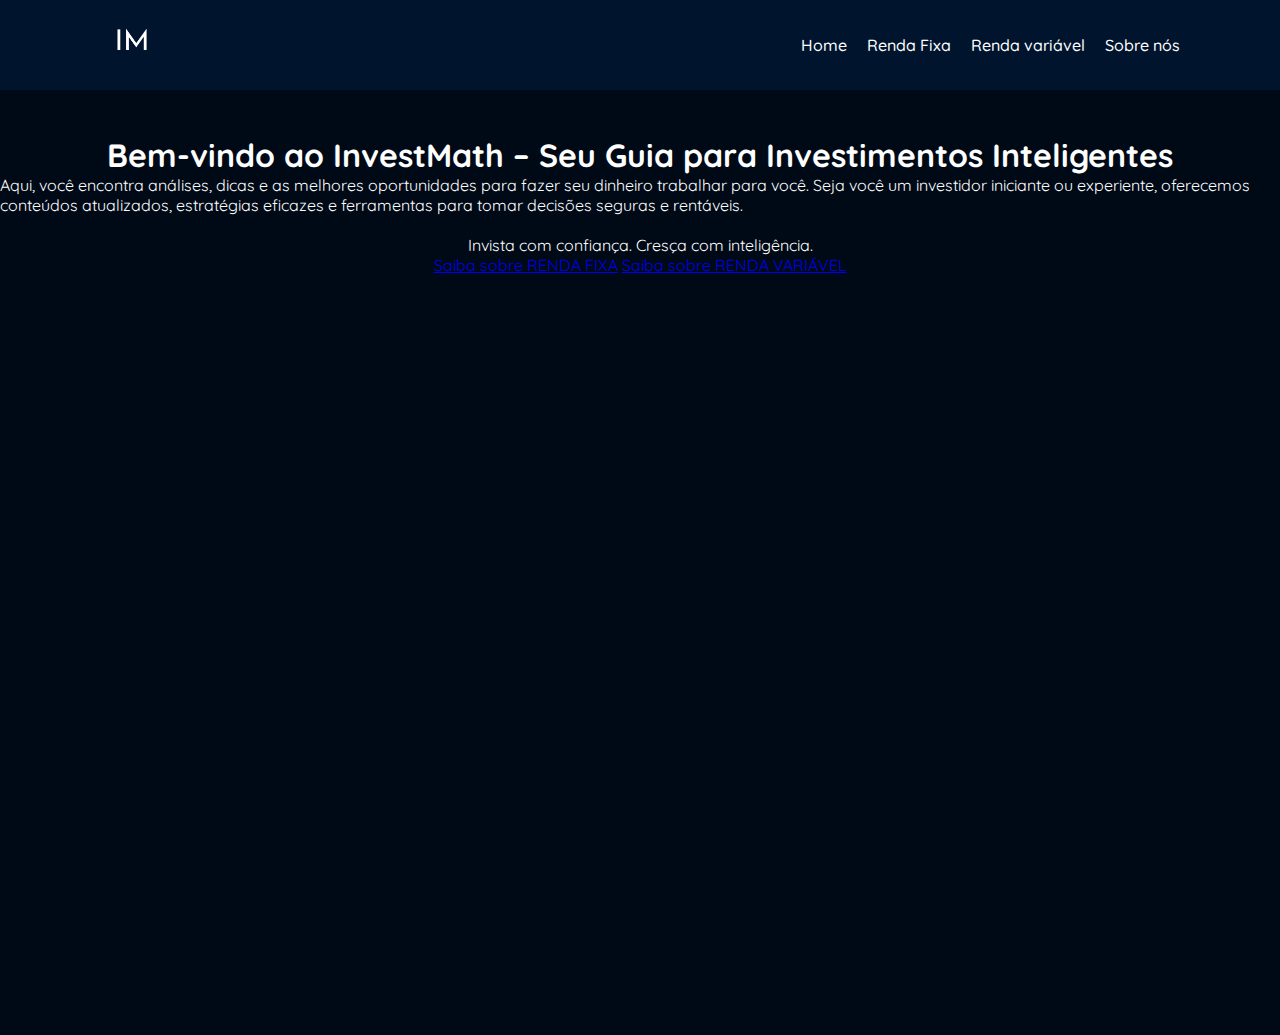
==== html/index.html @ 3f3f5b45 "primeiro commit" ====
<!DOCTYPE html>
<html lang="en">
<head>
    <meta charset="UTF-8">
    <meta name="viewport" content="width=device-width, initial-scale=1.0">
    <link rel="preconnect" href="https://fonts.googleapis.com">
<link rel="preconnect" href="https://fonts.gstatic.com" crossorigin>
<link href="https://fonts.googleapis.com/css2?family=Cabin:ital,wght@0,400..700;1,400..700&family=DM+Serif+Display:ital@0;1&family=Josefin+Sans:ital,wght@0,100..700;1,100..700&family=Quicksand:wght@300..700&display=swap" rel="stylesheet">
    <link rel="stylesheet" href="../css/style.css">
    <title>InvestMath</title>
</head>
<body>
    <div class="header">
        <div class="icon"><img src="../imagens/Investmath.png" alt="Icon do InvestMath"></div>
        <div class="navbar">
        <a href="./index.html">Home</a>
        <a href="./rendafixa.html">Renda Fixa</a>
        <a href="./rendavariavel.html">Renda variável</a>
        <a href="./sobrenos.html">Sobre nós</a>
        </div>
    </div>
    <div class="primeiradiv">
        <h1>Bem-vindo ao <strong>InvestMath</strong> – Seu Guia para Investimentos Inteligentes</h1>
         <p>Aqui, você encontra análises, dicas e as melhores oportunidades para fazer seu dinheiro trabalhar para você. Seja você um investidor iniciante ou experiente, oferecemos conteúdos atualizados, estratégias eficazes e ferramentas para tomar decisões seguras e rentáveis.</p>
        <br>
        <p>Invista com confiança. Cresça com inteligência.</p>

        <div class="button">
            <a href="./rendafixa.html">Saiba sobre RENDA FIXA</a>

            <a href="./rendavariavel.html">Saiba sobre RENDA VARIÁVEL</a>
        </div>
    </div>
</body>
</html>
---- css/style.css ----
@import url(../css/header.css);

.primeiradiv{
    display: flex;
    justify-content: center;
    align-items: center;
    flex-direction: column;
    margin-top: 15vh;
}
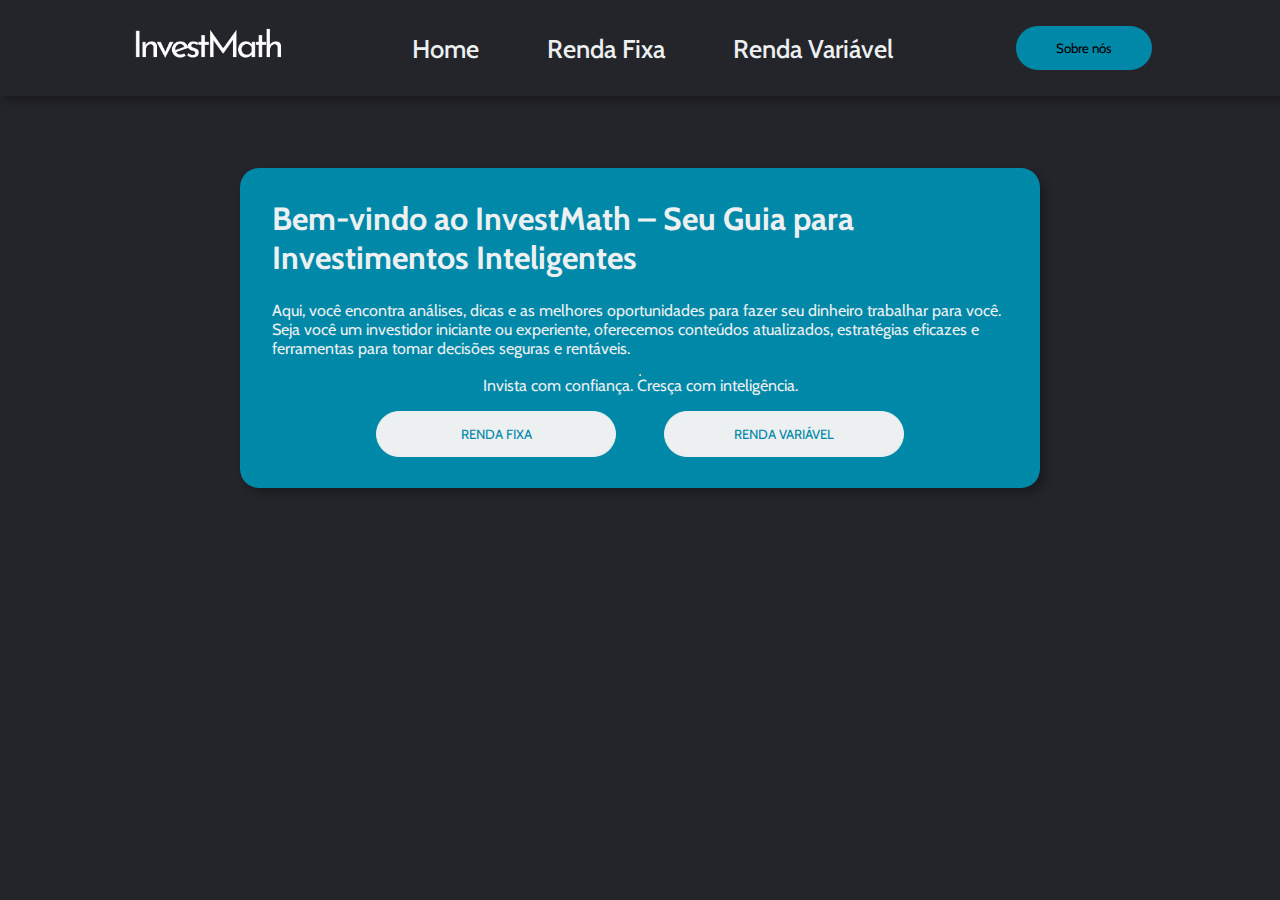
==== commit 6d07aaa1: "git commit -m "commitdamorte"" ====
--- a/html/index.html
+++ b/html/index.html
@@ -1,35 +1,37 @@
 <!DOCTYPE html>
-<html lang="en">
+<html lang="pt-br">
 <head>
     <meta charset="UTF-8">
     <meta name="viewport" content="width=device-width, initial-scale=1.0">
     <link rel="preconnect" href="https://fonts.googleapis.com">
-<link rel="preconnect" href="https://fonts.gstatic.com" crossorigin>
-<link href="https://fonts.googleapis.com/css2?family=Cabin:ital,wght@0,400..700;1,400..700&family=DM+Serif+Display:ital@0;1&family=Josefin+Sans:ital,wght@0,100..700;1,100..700&family=Quicksand:wght@300..700&display=swap" rel="stylesheet">
     <link rel="stylesheet" href="../css/style.css">
     <title>InvestMath</title>
 </head>
 <body>
-    <div class="header">
-        <div class="icon"><img src="../imagens/Investmath.png" alt="Icon do InvestMath"></div>
-        <div class="navbar">
-        <a href="./index.html">Home</a>
-        <a href="./rendafixa.html">Renda Fixa</a>
-        <a href="./rendavariavel.html">Renda variável</a>
-        <a href="./sobrenos.html">Sobre nós</a>
+    
+    <header>
+        <img src="../imagens/Design sem nome.png" alt="Logo do InvestMath" class="logo">
+        <nav>
+        <ul class="navlinks">
+            <li><a href="./index.html">Home</a></li>
+            <li><a href="./rendafixa.html">Renda Fixa</a></li>
+            <li><a href="./rendavariavel.html">Renda Variável</a></li>
+        </ul>
+        </nav>
+        <a href="./sobrenos.html" class="sobrenos"><button>Sobre nós</button></a>
+    </header>
+
+    <main>
+       <div class="conteudo">
+        <h1>Bem-vindo ao <strong>InvestMath</strong> – Seu Guia para Investimentos Inteligentes</h1>
+         <p>Aqui, você encontra análises, dicas e as melhores oportunidades para fazer seu dinheiro trabalhar para você. Seja você um investidor iniciante ou experiente, oferecemos conteúdos atualizados, estratégias eficazes e ferramentas para tomar decisões seguras e rentáveis. <hr> Invista com confiança. Cresça com inteligência.</p>
+      
+        <div class="button">
+            <a href="./rendafixa.html"><button>RENDA FIXA</button></a>
+
+            <a href="./rendavariavel.html"><button>RENDA VARIÁVEL</button></a>
         </div>
-    </div>
-    <div class="primeiradiv">
-        <h1>Bem-vindo ao <strong>InvestMath</strong> – Seu Guia para Investimentos Inteligentes</h1>
-         <p>Aqui, você encontra análises, dicas e as melhores oportunidades para fazer seu dinheiro trabalhar para você. Seja você um investidor iniciante ou experiente, oferecemos conteúdos atualizados, estratégias eficazes e ferramentas para tomar decisões seguras e rentáveis.</p>
-        <br>
-        <p>Invista com confiança. Cresça com inteligência.</p>
-
-        <div class="button">
-            <a href="./rendafixa.html">Saiba sobre RENDA FIXA</a>
-
-            <a href="./rendavariavel.html">Saiba sobre RENDA VARIÁVEL</a>
-        </div>
-    </div>
+       </div> 
+    </main>
 </body>
 </html>--- a/css/style.css
+++ b/css/style.css
@@ -1,9 +1,60 @@
 @import url(../css/header.css);
 
-.primeiradiv{
-    display: flex;
-    justify-content: center;
-    align-items: center;
-    flex-direction: column;
-    margin-top: 15vh;
+body{
+    background-color: var(--verdeescuro);   
+}
+main{
+   
+    .conteudo{
+        background-color: var(--blue);
+        color: var(--white);
+        display: flex;
+        justify-content: center;
+        align-items: center;
+        flex-direction: column;
+
+        border-radius: 1.2rem;
+
+        width: 50rem;
+        height: 20rem;
+
+        padding-inline: 2rem;
+
+        margin-top: 4.5rem;
+        margin-inline: auto;
+
+        box-shadow: 5px 5px 10px rgba(0, 0, 0, 0.3);
+
+        h1{
+            font-size: 2rem;
+            margin-bottom: 1.5rem;
+        }
+
+        p{
+            margin-bottom: 1rem;
+        }
+
+    .button{
+        display: flex;
+        justify-content: space-between;
+        align-items: center;
+        flex-direction: row;
+        gap: 3rem;
+     
+    button{
+        color: var(--blue);
+        background: var(--white);
+        border: .1rem solid var(--white);
+        width: 15rem;
+    }
+
+    button:hover{
+        color: var(--white);
+        background: var(--blue);
+        border: .1rem solid var(--white);
+        width: 15rem;
+    }
+}
+
+    }
 }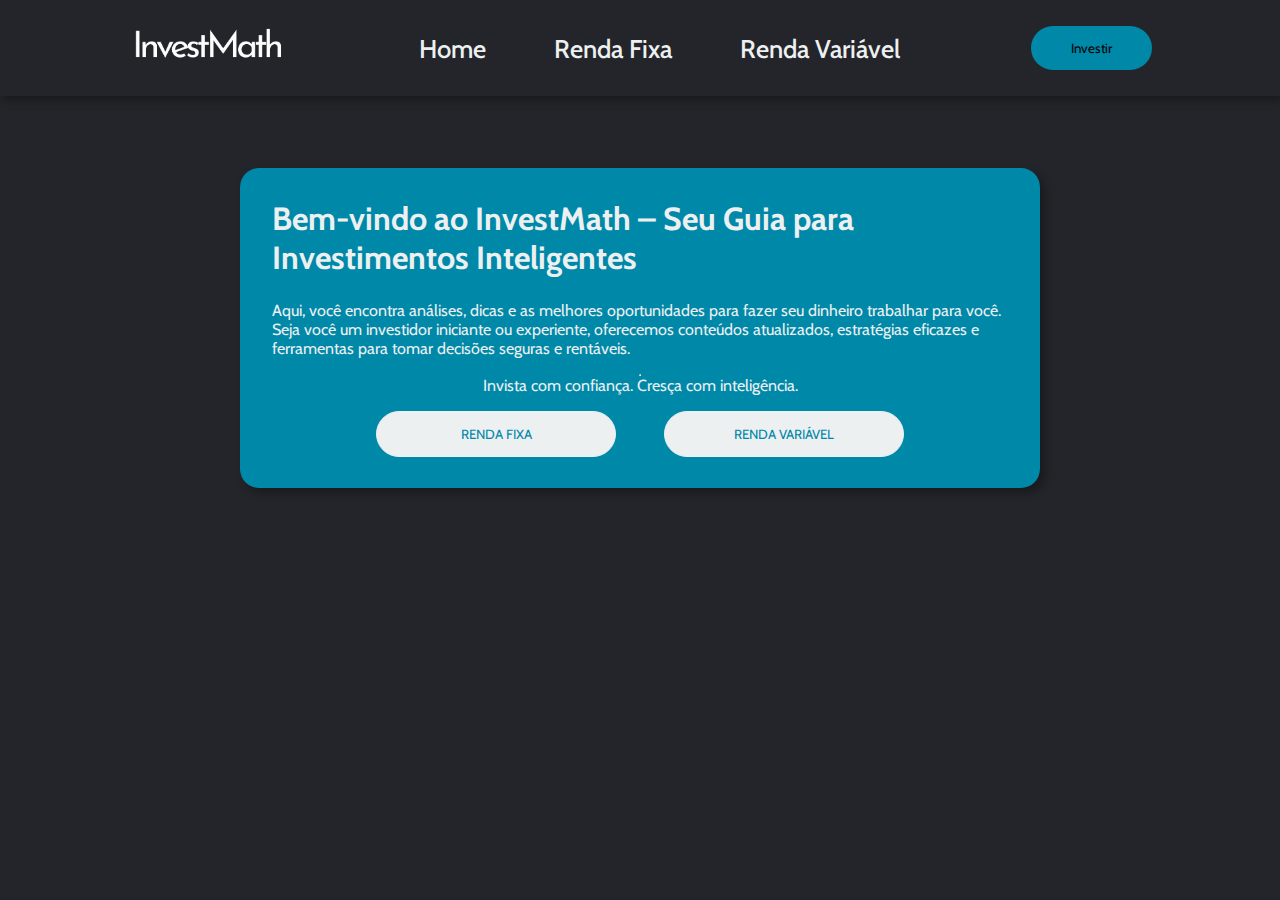
==== commit 1f5b7b84: "finalização do site" ====
--- a/html/index.html
+++ b/html/index.html
@@ -18,7 +18,7 @@
             <li><a href="./rendavariavel.html">Renda Variável</a></li>
         </ul>
         </nav>
-        <a href="./sobrenos.html" class="sobrenos"><button>Sobre nós</button></a>
+        <a href="https://www.xpi.com.br/produtos/fundos-investimento/?campaignid=21665720079&adgroupid=165723461886&feeditemid=&targetid=kwd-53012200&loc_interest_ms=&loc_physical_ms=9222793&matchtype=b&network=g&device=c&devicemodel=&ifmobile=&ifmobile=0&ifsearch=1&ifsearch=&ifcontent=0&ifcontent=&creative=712381116417&keyword=investir&placement=&target=&utm_source=google&utm_medium=cpc&utm_term=investir&utm_campaign=GGLE_PESQ_MultInvest_tROAS&gad_source=1&gclid=Cj0KCQjwy46_BhDOARIsAIvmcwPouwXHnlVKESG68c6GAUyPGM5NmVHEJRuLxX3129PO-NHx-9g15I8aAktHEALw_wcB" class="sobrenos" target="_blank"><button>Investir</button></a>
     </header>
 
     <main>
